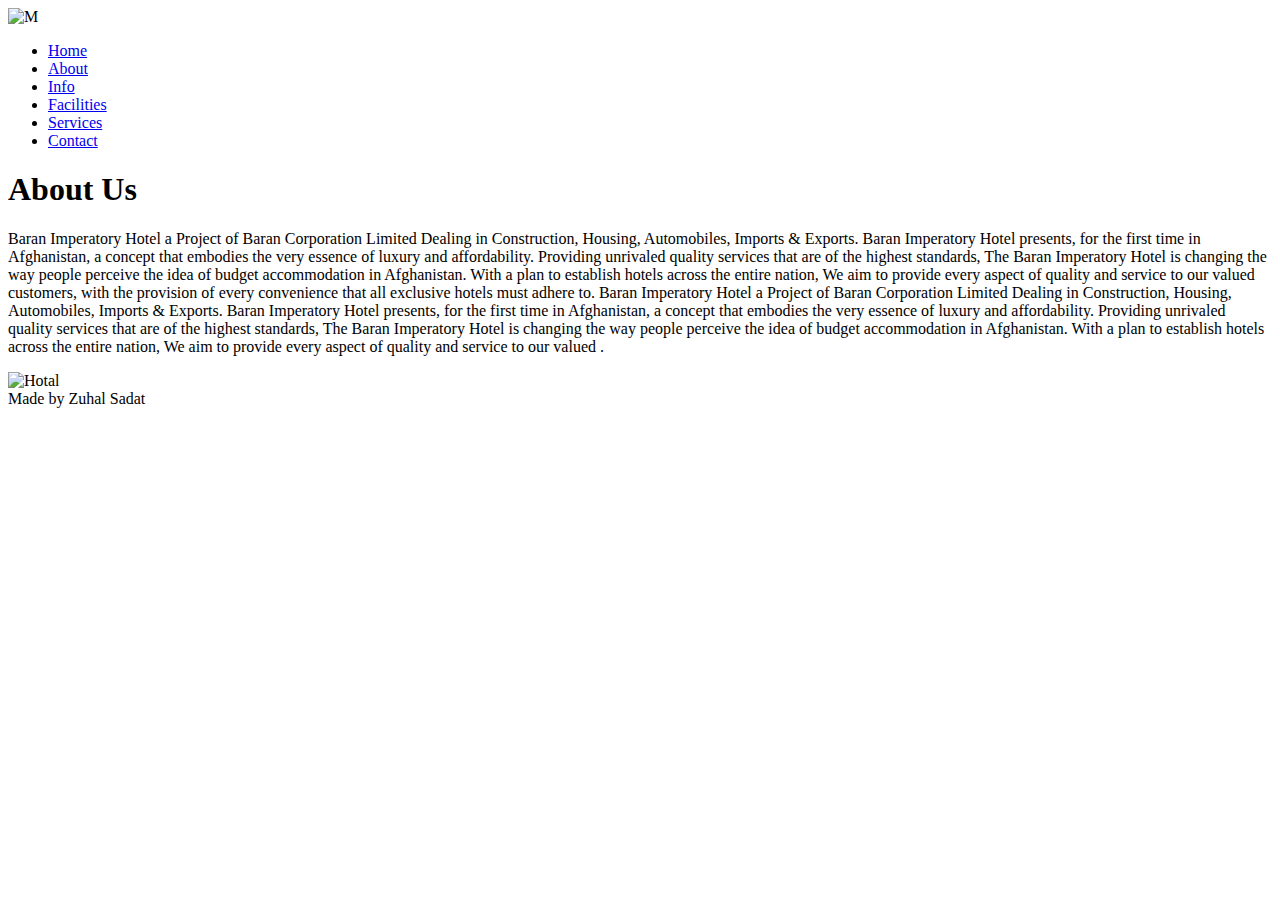
==== About.html @ 3372b1ad "Add files via upload" ====
<!DOCTYPE html>
<html lang="en">
    <head>
       <title>Final Project</title>
	   <meta charset="utf-8">
       <link rel="stylesheet" href="About.css">
    </head>
	<body>
        <nav>
            <img src="baran.jpg" alt="M">
            <ul>
              <li> <a href="index.html">Home</a></li>
              <li> <a href="About.html">About</a></li>
              <li> <a href="Info.html">Info</a></li>
              <li> <a href="Facilities.html">Facilities</a></li>
              <li> <a href="Services.html">Services</a></li>
              <li> <a href="Contact.html">Contact</a></li>
           </ul>
        </nav>
		<h1>About Us</h1>
        <p>Baran Imperatory Hotel a Project of Baran Corporation Limited Dealing in Construction, Housing, Automobiles, Imports & Exports. Baran Imperatory Hotel presents, for the first time in Afghanistan, a concept that embodies the very essence of luxury and affordability. Providing unrivaled quality services that are of the highest standards, The Baran Imperatory Hotel is changing the way people perceive the idea of budget accommodation in Afghanistan. With a plan to establish hotels across the entire nation, We aim to provide every aspect of quality and service to our valued customers, with the provision of every convenience that all exclusive hotels must adhere to. Baran Imperatory Hotel a Project of Baran Corporation Limited Dealing in Construction, Housing, Automobiles, Imports & Exports. Baran Imperatory Hotel presents, for the first time in Afghanistan, a concept that embodies the very essence of luxury and affordability. Providing unrivaled quality services that are of the highest standards, The Baran Imperatory Hotel is changing the way people perceive the idea of budget accommodation in Afghanistan. With a plan to establish hotels across the entire nation, We aim to provide every aspect of quality and service to our valued .</p>
        <img src="13.jpg" alt="Hotal"> 
        <footer>Made by Zuhal Sadat</footer>
	</body>	
</html>
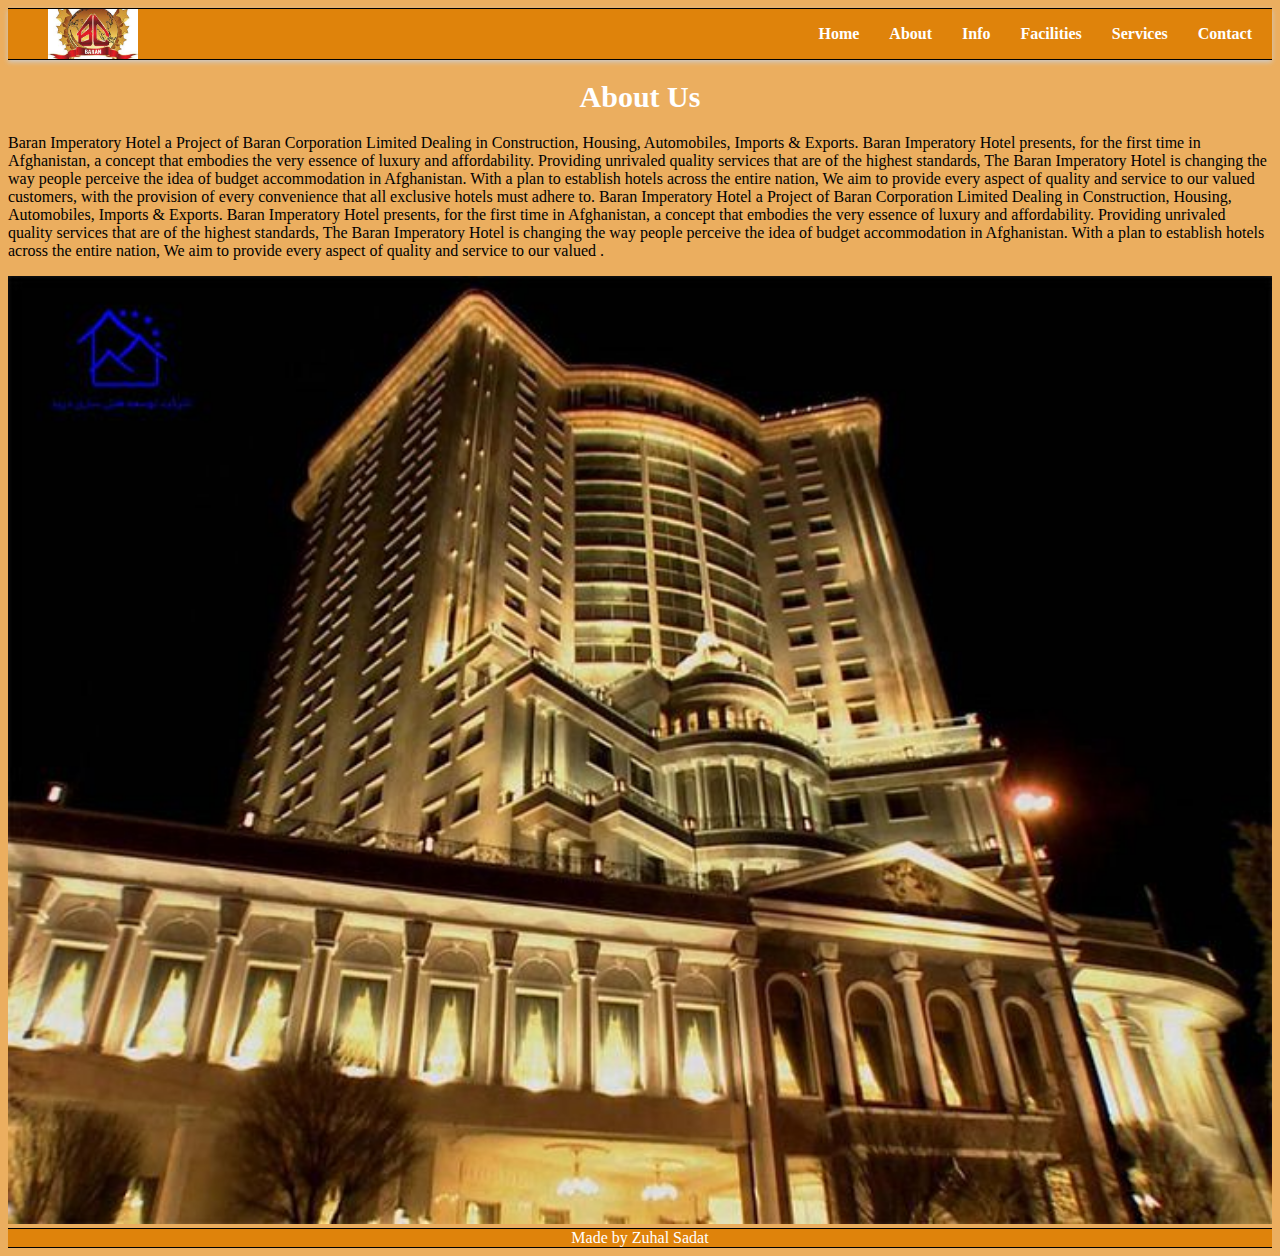
==== commit 0964bf41: "Update About.html" ====
--- a/About.html
+++ b/About.html
@@ -19,7 +19,7 @@
         </nav>
 		<h1>About Us</h1>
         <p>Baran Imperatory Hotel a Project of Baran Corporation Limited Dealing in Construction, Housing, Automobiles, Imports & Exports. Baran Imperatory Hotel presents, for the first time in Afghanistan, a concept that embodies the very essence of luxury and affordability. Providing unrivaled quality services that are of the highest standards, The Baran Imperatory Hotel is changing the way people perceive the idea of budget accommodation in Afghanistan. With a plan to establish hotels across the entire nation, We aim to provide every aspect of quality and service to our valued customers, with the provision of every convenience that all exclusive hotels must adhere to. Baran Imperatory Hotel a Project of Baran Corporation Limited Dealing in Construction, Housing, Automobiles, Imports & Exports. Baran Imperatory Hotel presents, for the first time in Afghanistan, a concept that embodies the very essence of luxury and affordability. Providing unrivaled quality services that are of the highest standards, The Baran Imperatory Hotel is changing the way people perceive the idea of budget accommodation in Afghanistan. With a plan to establish hotels across the entire nation, We aim to provide every aspect of quality and service to our valued .</p>
-        <img src="13.jpg" alt="Hotal"> 
+        <img src="70.jpg" alt="Hotal"> 
         <footer>Made by Zuhal Sadat</footer>
 	</body>	
-</html>		+</html>		
--- a/About.css
+++ b/About.css
@@ -0,0 +1,73 @@
+h1{
+    color: white;
+    text-align: center;
+    font-size: 30px;
+}
+body{
+    background-color: rgb(235, 174, 95);	
+}
+nav {
+    background-color: rgb(223, 131, 11);
+    border-top: 1px solid black;
+    border-bottom: 1px solid black;
+    padding-top: 5px;
+    padding-bottom: 5px;
+    display: flex;
+    justify-content: space-between;
+    width:100%;
+    margin-top: 0;
+    box-shadow: 0px 2px 5px #ccc;
+    z-index: 1;
+    top: 0;
+    height:40px;
+    align-items: center;
+}
+nav img{
+       
+   width: 90px;
+   height:50px;
+   position: relative;
+   left: 40px;
+
+}
+nav a {
+    color: white;
+    text-decoration: none;
+    font-weight: bold;
+    text-transform: none;
+    width:80px;
+    padding-right: 10px;
+    margin-top: 0;
+    text-decoration: none;
+}
+nav li{
+    margin: 0 10px;
+}
+nav ul{
+    display: flex;
+    list-style: none;
+    padding: 0;
+}
+a:hover{
+    color: black;
+    background-color:#ded4d4 ;
+    border-radius: 10px;
+    height:20px;
+    padding-left: 25px;
+    padding-right: 0;
+}
+img{
+    
+    width:100%;
+    height:100%;
+    object-fit: cover;
+ }
+footer{
+    color: white ;
+    background-color: rgb(223, 131, 11);
+    text-align: center;
+    border-top: 1px solid black;
+    border-bottom: 1px solid black;
+    width:100%;
+    text-transform: none;
+ }